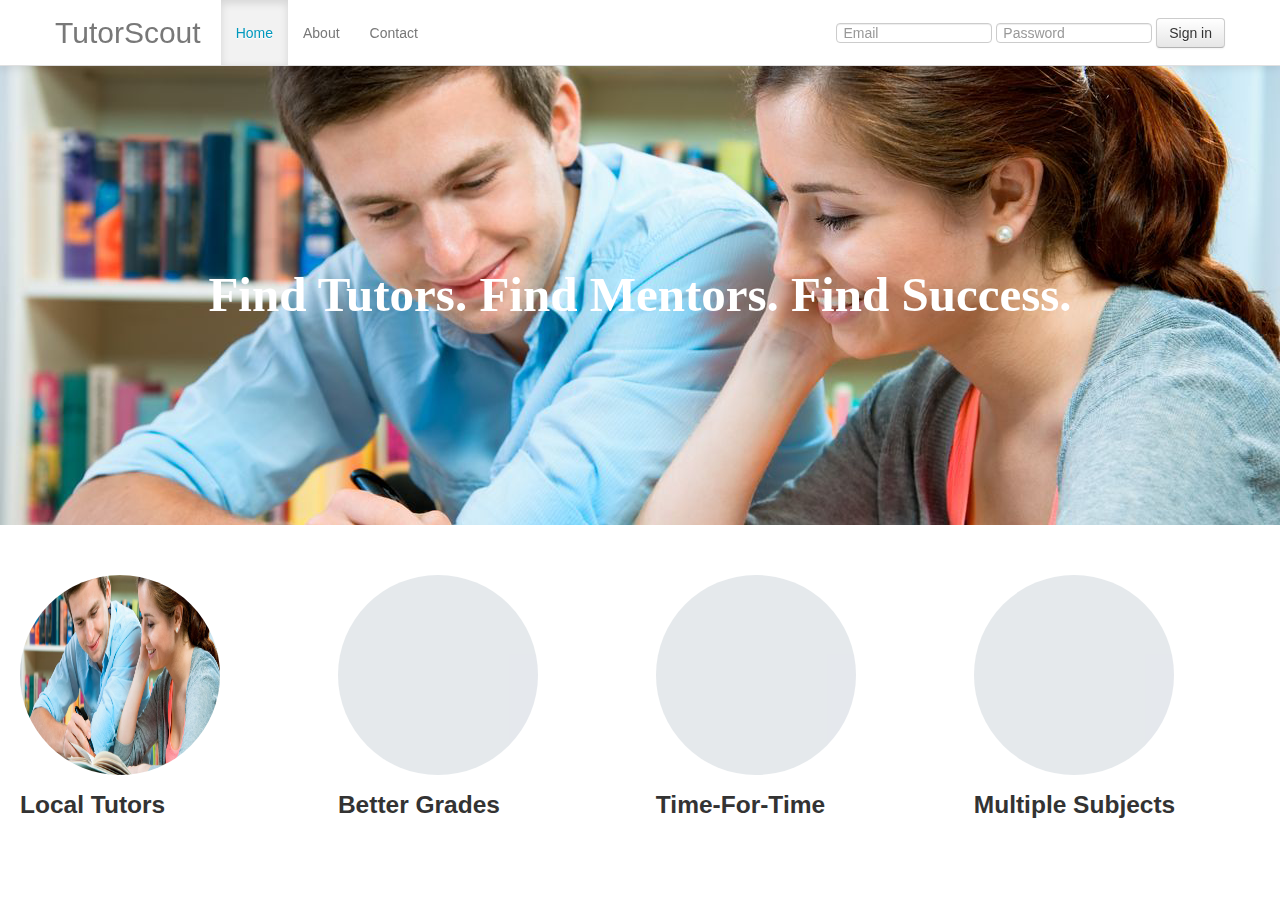
==== index.html @ 82c33a50 "Created initial repository for TutorScout Website" ====
<!DOCTYPE HMTL>
<html>
<head>
  <meta charset="utf-8">
  <title>TutorScout</title>

  <link href="assets/css/bootstrap.css" rel="stylesheet">
  <link href="assets/css/bootstrap-responsive.css" rel="stylesheet">

</head>
  
<header>

  <div class="navbar navbar-fixed-top">
    <div class="navbar-inner">
      <div class="container">
        <button type="button" class="btn btn-navbar" data-toggle="collapse" data-target=".nav-collapse">
          <span class="icon-bar"></span>
          <span class="icon-bar"></span>
          <span class="icon-bar"></span>
        </button>
        <a class="brand" href="index.html">TutorScout</a>
        <div class="nav-collapse collapse">
          <ul class="nav">
            <li class="active"><a href="#">Home</a></li>
            <li><a href="#about">About</a></li>
            <li><a href="#contact">Contact</a></li>
          </ul>
          <form class="navbar-form pull-right">
            <input class="span2" type="text" placeholder="Email">
            <input class="span2" type="password" placeholder="Password">
            <button type="submit" class="btn">Sign in</button>
          </form>
        </div><!--/.nav-collapse -->
      </div>
    </div>
  </div>

</header>

<body>

  <div class="main-container">

    <div class="container-fluid" id="intro">
      <div class="container">
        <div>
          <h1 class="fade-in one">Find Tutors. Find Mentors. Find Success.</h1>
        </div>
      </div>
    </div> <!--Container-Fluid End-->

<!--********************* Features **********************-->

    <div class="container-fluid" id="features">
      <div class="row-fluid">
        <div class="span3">
          <img src="../../img/tutoring.png" class="profile">
          <h3>Local Tutors</h3>
        </div>

        <div class="span3">
          <img src="../../img/thumbnail.PNG" class="profile">
          <h3>Better Grades</h3>
        </div>

        <div class="span3">
          <img src="../../img/thumbnail.PNG" class="profile">
          <h3>Time-For-Time</h3>
        </div>

        <div class="span3">
          <img src="../../img/thumbnail.PNG" class="profile">
          <h3>Multiple Subjects</h3>
        </div>
      </div> <!--Row-Fluid End-->
    </div> <!--Container-Fluid End-->

  </div><!-- Main-Container End-->
  <!--http://wbpreview.com/previews/WB0L500N4/-->

</body>

<!-- 
<footer>
  <h1>About TutorScout!</h1>
</footer> 
http://stackoverflow.com/questions/10099422/flushing-footer-to-bottom-of-the-page-twitter-bootstrap
-->

</html>
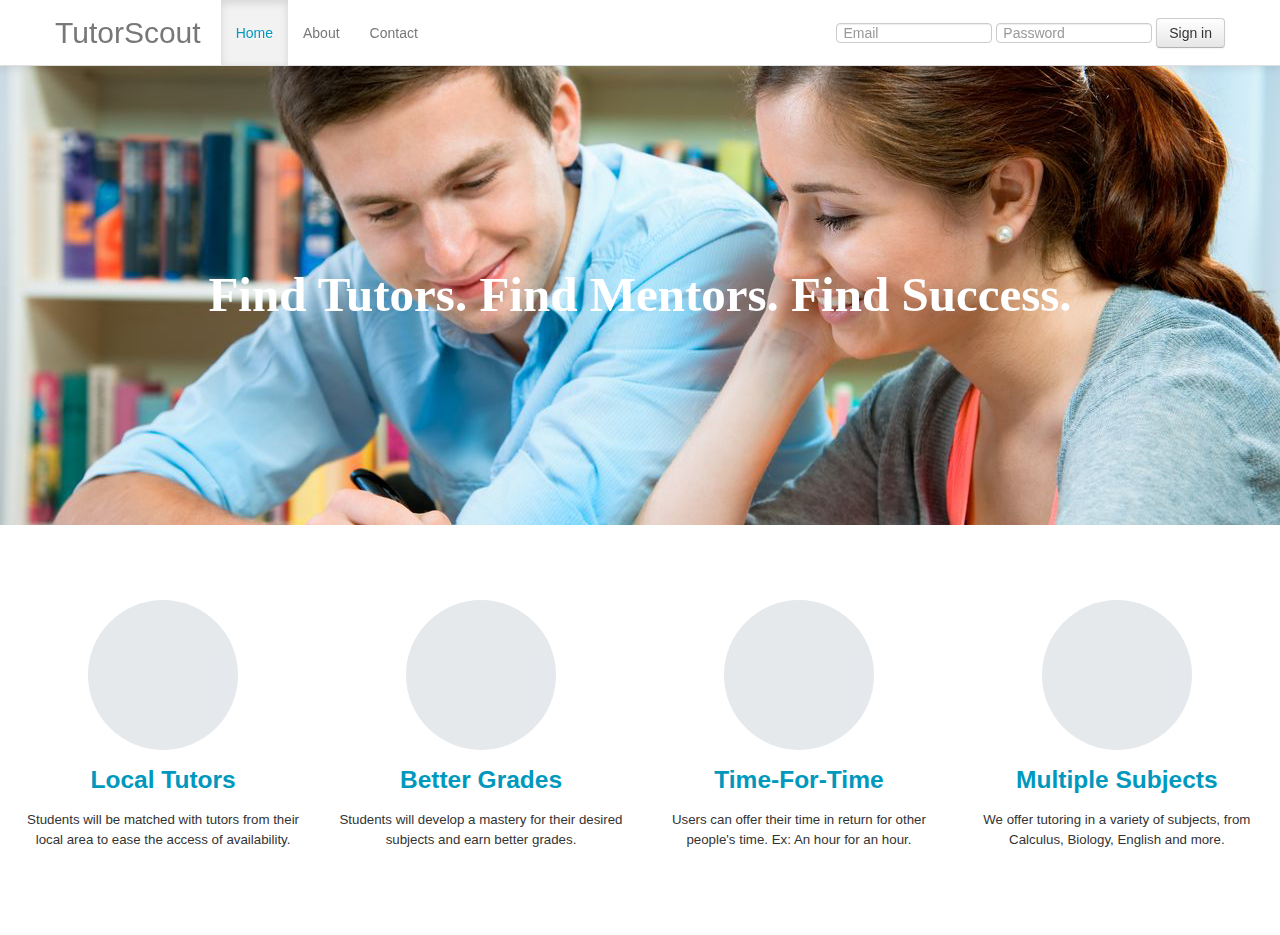
==== commit 45352963: "Fixed image routing, added features sections" ====
--- a/index.html
+++ b/index.html
@@ -52,29 +52,36 @@
 
 <!--********************* Features **********************-->
 
-    <div class="container-fluid" id="features">
-      <div class="row-fluid">
+    <div class="container-fluid">
+      <div class="row-fluid" id="features">
         <div class="span3">
-          <img src="../../img/tutoring.png" class="profile">
+          <img src="img/thumbnail.PNG" class="profile">
           <h3>Local Tutors</h3>
+          <p>Students will be matched with tutors from their local area to ease the access of availability.</p>
         </div>
 
         <div class="span3">
-          <img src="../../img/thumbnail.PNG" class="profile">
+          <img src="img/thumbnail.PNG" class="profile">
           <h3>Better Grades</h3>
+          <p>Students will develop a mastery for their desired subjects and earn better grades.</p>
         </div>
 
         <div class="span3">
-          <img src="../../img/thumbnail.PNG" class="profile">
+          <img src="img/thumbnail.PNG" class="profile">
           <h3>Time-For-Time</h3>
+          <p>Users can offer their time in return for other people's time. Ex: An hour for an hour.</p>
         </div>
 
         <div class="span3">
-          <img src="../../img/thumbnail.PNG" class="profile">
+          <img src="img/thumbnail.PNG" class="profile">
           <h3>Multiple Subjects</h3>
+          <p>We offer tutoring in a variety of subjects, from Calculus, Biology, English and more.</p>
         </div>
       </div> <!--Row-Fluid End-->
     </div> <!--Container-Fluid End-->
+
+<!--********************* Meet the Team **********************-->
+
 
   </div><!-- Main-Container End-->
   <!--http://wbpreview.com/previews/WB0L500N4/-->
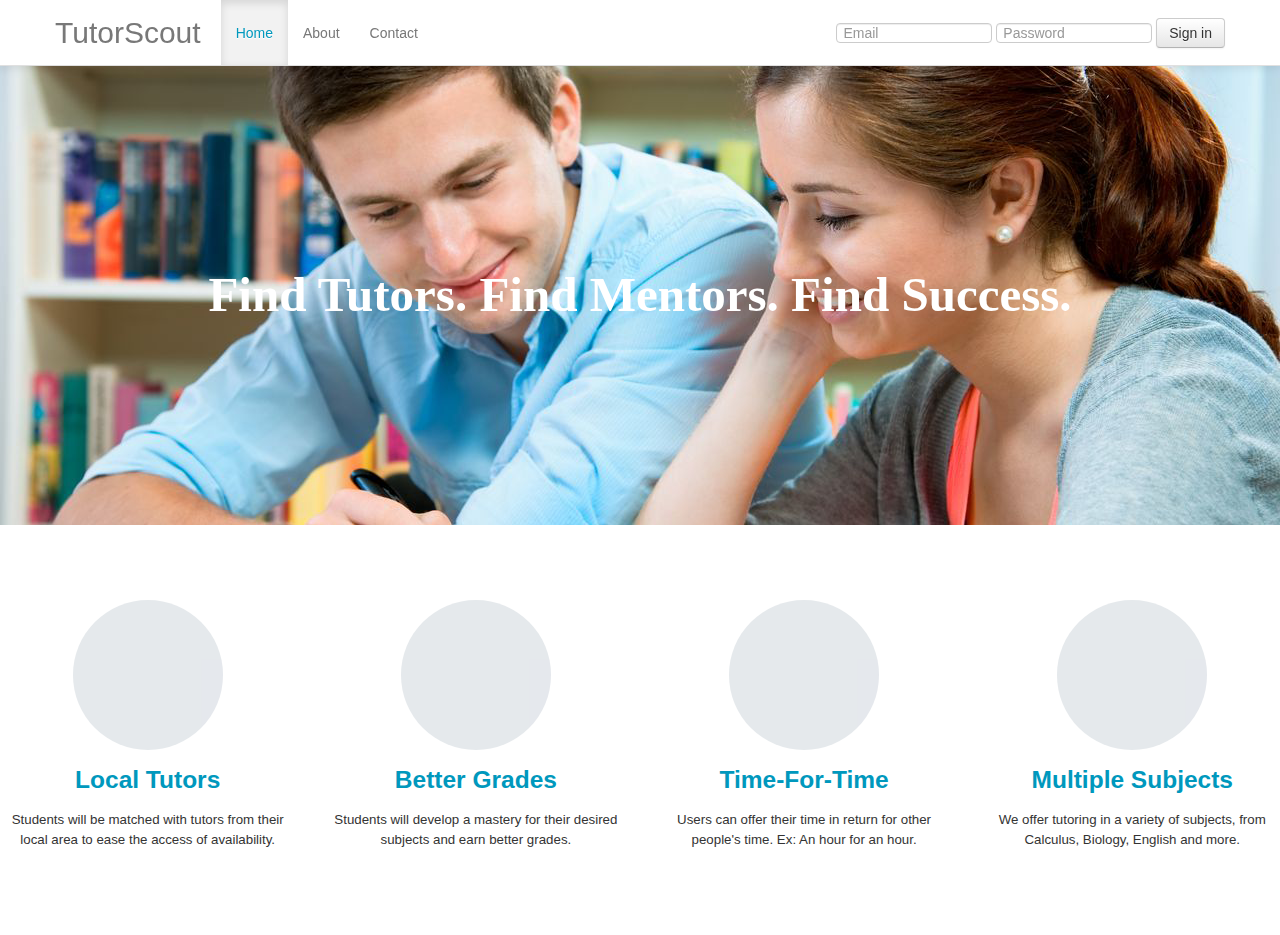
==== commit 1fd00eaf: "minor changes" ====
--- a/index.html
+++ b/index.html
@@ -45,7 +45,7 @@
     <div class="container-fluid" id="intro">
       <div class="container">
         <div>
-          <h1 class="fade-in one">Find Tutors. Find Mentors. Find Success.</h1>
+          <h1 class="#">Find Tutors. Find Mentors. Find Success.</h1>
         </div>
       </div>
     </div> <!--Container-Fluid End-->
@@ -95,4 +95,8 @@
 http://stackoverflow.com/questions/10099422/flushing-footer-to-bottom-of-the-page-twitter-bootstrap
 -->
 
+<!--To Do:
+  Create Sign Up Link
+-->
+
 </html>